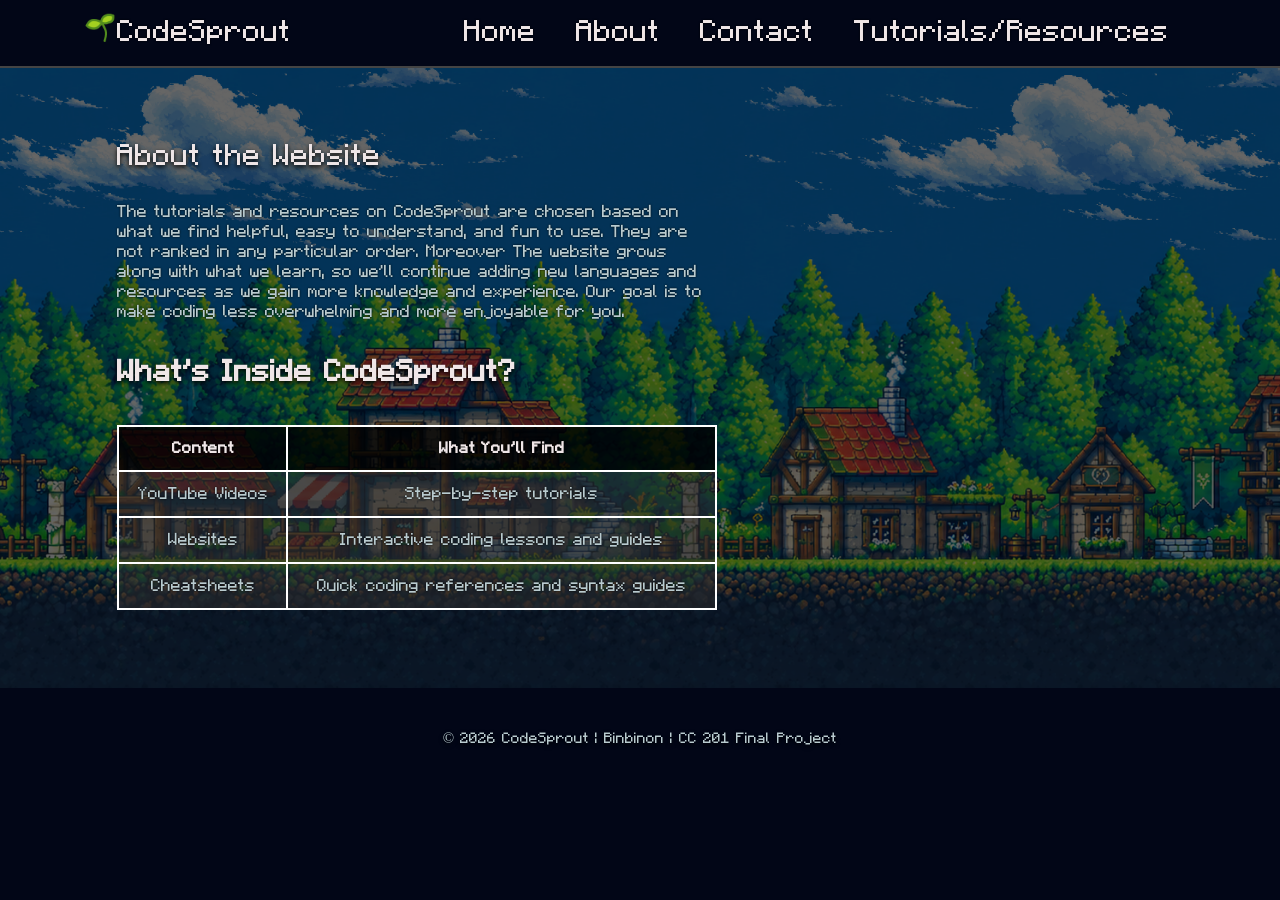
==== html/about.html @ c042f94f "CodeSprout 2.6.0" ====
<!DOCTYPE html>
<html lang="en">

<head>
    <meta charset="UTF-8">
    <meta name="viewport" content="width=device-width, initial-scale=1.0">

    <title>CodeSprout | About</title>

    <link rel="stylesheet" href="../css/about.css">
    <link rel="stylesheet" href="../css/style.css">
    <link rel="icon" href="../photos/favicon/sprout.png">
</head>

<body>
    <div class="site-container">
        <!-- ===== Header ===== -->
        <header>
            <nav class="main-navigation">
                <img class="sprout" src="../photos/header/sprout.gif" alt="Sprout">
                <a class="nav-name" href="../index.html">CodeSprout</a>
                <a href="../index.html">Home</a>
                <a href="../html/about.html">About</a>
                <a href="../html/contact.html">Contact</a>
                <a href="../index.html#tutorials-resources-id">Tutorials/Resources</a>
            </nav>
        </header>

        <!-- ===== Front page ===== -->
        <main>
            <section class="front-page-section">
                <img class="cloud-right" src="../photos/index/cloud.gif" alt="Cloud">
                <img class="cloud-left" src="../photos/index/cloud.gif" alt="Cloud">
                <img class="main-background" src="../photos/about/evergreen-town.png" alt="A town in the meadows">
                <div class="background-overlay"></div>
                <div class="upper-black-section"></div>
            </section>

            <!-- ===== Content 1 ===== -->
            <section class="about-section">
                <!-- ----- Content headers ----- -->
                <div class="header-group">
                    <h1 class="header-item">About the Website</h1>
                    <h2>What's Inside CodeSprout?</h2>
                </div>
                <div class="info-group">
                    <p class="info-item">
                        The tutorials and resources on CodeSprout are chosen based on what we find
                        helpful, easy to understand, and fun to use. They are not ranked in any particular order.
                        Moreover The website grows along with what we learn, so
                        we'll continue adding new languages and resources as we gain more knowledge and experience.
                        Our goal is to make coding less overwhelming and more enjoyable for you.
                    </p>
                    <table class="table-item">
                        <tr>
                            <th>Content</th>
                            <th>What You'll Find</th>
                        </tr>
                        <tr>
                            <td>YouTube Videos</td>
                            <td>Step-by-step tutorials</td>
                        </tr>
                        <tr>
                            <td>Websites</td>
                            <td>Interactive coding lessons and guides</td>
                        </tr>
                        <tr>
                            <td>Cheatsheets</td>
                            <td>Quick coding references and syntax guides</td>
                        </tr>
                    </table>
                </div>
            </section>
        </main>

        <!-- ===== Footer ===== -->
        <footer>
            <p class="copyright">&copy; 2026 CodeSprout | Binbinon | CC 201 Final Project</p>
        </footer>
    </div>
</body>

</html>
---- css/about.css ----
/* ===== Front page ===== */
.main-background {
    position: absolute;
    top: 60px;
    left: -165px;
    width: auto;
    height: 620px;
}

/* ===== Content 1 ===== */
.about-section {
    height: 676.5px;
}

.header-group {
    display: flex;
    flex-direction: column;
    position: relative;
    top: 60px;
    left: 77px;
    row-gap: 180px;
    z-index: 1;
}

.header-item {
    font-weight: normal;
}

.info-group {
    display: flex;
    flex-wrap: wrap;
    position: relative;
    top: -145px;
    left: 77px;
    width: 600px;
    row-gap: 85px;
    column-gap: 100px;
    z-index: 1;
}

.info-item {
    width: 600px;
}

.table-item {
    width: 1200px;
    border-collapse: collapse;
}

.table-item th,
.table-item td {
    padding: 12px;
    text-align: center;
}
---- css/style.css ----
/* ===== Whole Page ===== */
* {
    box-sizing: border-box;
}

body {
    font-family: Minecraft;
    background-color: #020617;
    overflow-x: hidden;
    color: #EFE6E7;
}

.site-container {
    position: relative;
    width: 1200px;
    margin: 0 auto;
}

@font-face {
    font-family: 'Minecraft';
    src: url(../fonts/MinecraftRegular-Bmg3.otf);
}

/* =====  Header ===== */
header {
    position: fixed;
    top: 8px;
    transform: translate(-165px, -10px);
    width: 1542px;
    height: 70px;
    background-color: #020617;
    border-color: #444444;
    border-bottom-style: solid;
    border-width: 2px;
    z-index: 4;
}

.main-navigation {
    display: flex;
    flex-wrap: wrap;
    position: relative;
    top: 16px;
    left: 245px;
    column-gap: 40px;
}

.nav-name {
    position: relative;
    left: -133px;
}

.sprout {
    position: relative;
    top: -28px;
    left: -64px;
    width: 90px;
}

/* ===== Main Content ===== */
a {
    font-size: 30px;
    color: #EFE6E7;
    align-self: flex-start;
    text-decoration: none;
    text-shadow: 0px 0px 2px black;
    transition: color 0.3s ease;
}

a:hover {
    color: #157DD0;
}

.hover-invert {
    transition: filter 0.3s ease;
}

.hover-invert:hover {
    filter: invert(1);
}

.hover-scale {
    transition: filter 0.3s ease;
}

.hover-scale:hover {
    transform: scale(1.01);
}

li {
    font-size: 20px;
    color: #B9CBCF;
}

p {
    width: 430px;
    font-size: 17.3px;
    color: #B9CBCF;
    text-shadow: 0px 0px 2px black;
}

h1 {
    font-size: 30px;
    margin: 0;
    text-shadow: 0px 2px 4px black;
}

h2 {
    font-size: 30px;
    margin: 0;
    text-shadow: 0px 2px 4px black;
}

th {
    background-color: rgba(0, 0, 0, 0.8);
    border: 2px solid #ffffff;
    text-shadow: 0px 0px 2px black;
}

td {
    font-size: 17px;
    color: #B9CBCF;
    background-color: rgba(48, 46, 46, 0.5);
    border: 2px solid #ffffff;
    text-shadow: 0px 0px 2px black;
}

input {
    width: 300px;
    padding: 10px;
    box-sizing: content-box;
    font-size: 17.3px;
    font-family: 'Minecraft';
    color: #EFE6E7;
    background-color: rgba(48, 46, 46, 0.5);
    border: 2px solid #ffffff;
}

input::placeholder {
    color: #B9CBCF;
}

textarea {
    width: 700px;
    height: 90px;
    max-height: 150px;
    margin-top: 10px;
    padding: 10px;
    box-sizing: content-box;
    font-size: 17.3px;
    font-family: 'Minecraft';
    color: #EFE6E7;
    background-color: rgba(48, 46, 46, 0.5);
    border: 2px solid #ffffff;
    resize: vertical;
}

textarea::placeholder {
    color: #B9CBCF;
}

/* ===== Shared page sections ===== */
.cloud-right {
    position: absolute;
    top: -25px;
    left: 690px;
    width: 700px;
    transform: scaleX(-1);
    z-index: 1;
}

.cloud-left {
    position: absolute;
    top: -25px;
    left: -180px;
    width: 700px;
    transform: scaleX(-1);
    z-index: 1;
}

.background-overlay {
    position: absolute;
    top: 60px;
    left: -165px;
    width: 1542px;
    height: 620px;
    background-color: rgb(0, 0, 0);
    opacity: 0.6;
    z-index: 1;
}

/* ----- Python, Java, HTML, CSS ----- */
/* ----- Python, HTML ---- */
.town-language {
    position: absolute;
    top: 40px;
    left: -165px;
    width: auto;
    height: 620px;
}

/* ----- Java, CSS ---- */
.town-languages {
    position: absolute;
    top: 45px;
    left: -165px;
    width: auto;
    height: 620px;
}

/* Header and description */
.front-header {
    position: absolute;
    top: 150px;
    left: 77px;
    font-size: 60px;
    z-index: 1;
}

.front-content {
    position: absolute;
    top: 260px;
    left: 77px;
    width: 1045px;
    z-index: 1;
}

/* ----- Upper and lower black design ----- */
.upper-black-section {
    position: relative;
    top: -10px;
    left: -165px;
    width: 1542px;
    height: 70px;
    background-color: #020617;
    border-color: #444444;
    border-bottom-style: solid;
    border-width: 2px;
    z-index: 1;
}

.lower-black-section {
    position: absolute;
    top: 550px;
    left: -2500px;
    width: 6500px;
    height: 3050px;
    background-color: #020617;
    z-index: 1;
}

/* ------ Recommended tutorials/resources navigation ----- */
.navigation-container {
    display: flex;
    flex-wrap: wrap;
    position: absolute;
    top: 390px;
    left: 77px;
    column-gap: 328px;
    z-index: 1;
}

.navigation-target {
    text-decoration: underline;
}

/* ===== Content 1 ===== */
/* ----- Tutorials and resources main box ----- */
.tutorials-resources-container {
    display: flex;
    flex-direction: column;
    position: relative;
    top: 550px;
    row-gap: 70px;
    margin-bottom: 615px;
    z-index: 1;
}

/* ----- Seperate box (Tutorials and Resources box) ----- */
.recommendation-box-1 {
    position: relative;
    width: 1200px;
    min-height: 1170px;
    padding: 30px 75px;
    background-color: transparent;
    border: 2px solid #444444;
    border-radius: 10px;
}

.recommendation-box-2 {
    position: relative;
    width: 1200px;
    min-height: 3570px;
    padding: 30px 75px;
    background-color: transparent;
    border: 2px solid #444444;
    border-radius: 10px;
}

/*  ----- Box title (Tutorials and Resources) ===== */
.recommended-title {
    position: relative;
    color: #444444;
    margin: 0px 0px 45px 0px;
}

/* ----- Grouped content (Tutorials and Resources) */
.tutorials-container,
.resources-container {
    display: flex;
    flex-direction: column;
    position: relative;
    gap: 50px;
}

/* ----- Text and photos space in between ----- */
.recommendation-space {
    display: flex;
    justify-content: space-between;
    position: relative;
}

/* ----- Text content on the left ----- */
.recommendation-left {
    display: flex;
    flex-direction: column;
    row-gap: 20px;
}

/* ===== Tutorials content ===== */
.tutorials-header {
    position: relative;
    top: -5px;
    margin: 0px;
}

.tutorials-info {
    position: relative;
    top: 20px;
    font-size: 16px;
    margin: 0px;
}

.tutorials-link-1 {
    position: absolute;
    top: 253px;
    width: fit-content;
    color: #444444;
    text-decoration: underline;
}

/* ----- Tutorial iframes ----- */
.tutorials-iframe {
    position: relative;
    width: 500px;
    height: 281px;
    border-radius: 10px;
}

/* ===== Resources content ===== */
.resources-header {
    position: relative;
    top: -5px;
    font-size: 30px;
    margin: 0px;
}

.resources-info {
    position: relative;
    top: 20px;
    width: 500px;
    margin: 0px;
}

/* ----- Resources photos ----- */
.resources-photo {
    position: relative;
    width: 500px;
    height: 281px;
    border-radius: 10px;
}

/* ===== Footer ===== */
footer {
    position: relative;
    top: -25px;
}

footer p {
    width: 100%;
    text-align: center;
    font-size: 30px;
    font-weight: normal;
    margin: 0;
    text-shadow: 0px 2px 4px black;
}

.copyright {
    margin-bottom: 10px;
    font-size: 15px;
}
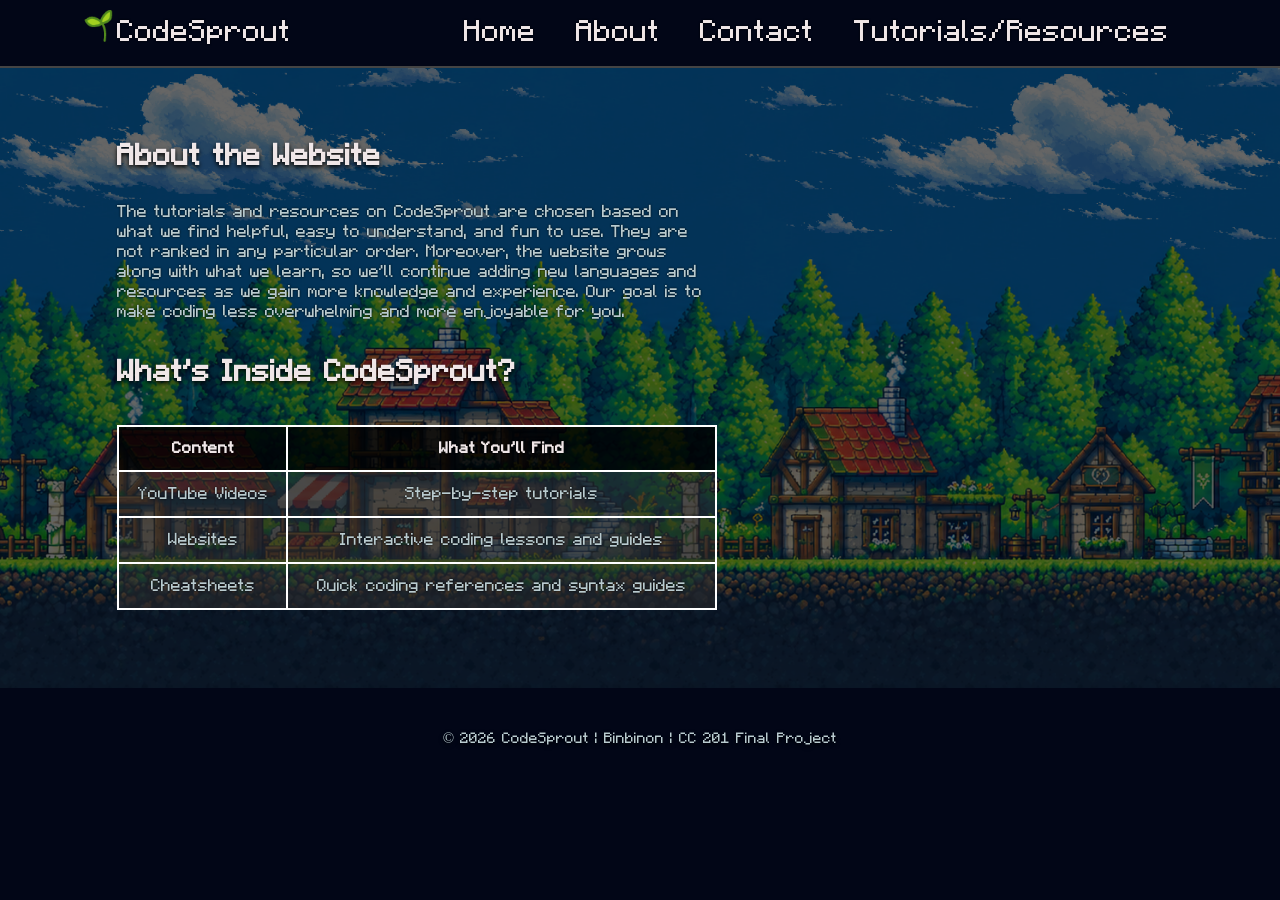
==== commit 13861eec: "CodeSprout 2.6.0" ====
--- a/html/about.html
+++ b/html/about.html
@@ -40,14 +40,14 @@
             <section class="about-section">
                 <!-- ----- Content headers ----- -->
                 <div class="header-group">
-                    <h1 class="header-item">About the Website</h1>
+                    <h1>About the Website</h1>
                     <h2>What's Inside CodeSprout?</h2>
                 </div>
                 <div class="info-group">
                     <p class="info-item">
                         The tutorials and resources on CodeSprout are chosen based on what we find
                         helpful, easy to understand, and fun to use. They are not ranked in any particular order.
-                        Moreover The website grows along with what we learn, so
+                        Moreover, the website grows along with what we learn, so
                         we'll continue adding new languages and resources as we gain more knowledge and experience.
                         Our goal is to make coding less overwhelming and more enjoyable for you.
                     </p>
--- a/css/about.css
+++ b/css/about.css
@@ -20,10 +20,6 @@
     left: 77px;
     row-gap: 180px;
     z-index: 1;
-}
-
-.header-item {
-    font-weight: normal;
 }
 
 .info-group {
@@ -51,4 +47,15 @@
 .table-item td {
     padding: 12px;
     text-align: center;
+}
+
+.ruler5 {
+    position: absolute;
+    background-color: red;
+    opacity: 0.6;
+    height: 7px;
+    width: 8000px;
+    top: 159px;
+    left: -200px;
+    z-index: 100;
 }
--- a/css/style.css
+++ b/css/style.css
@@ -87,7 +87,7 @@
 }
 
 li {
-    font-size: 20px;
+    font-size: 17.3px;
     color: #B9CBCF;
 }
 
@@ -106,6 +106,7 @@
 
 h2 {
     font-size: 30px;
+    font-weight: 600;
     margin: 0;
     text-shadow: 0px 2px 4px black;
 }
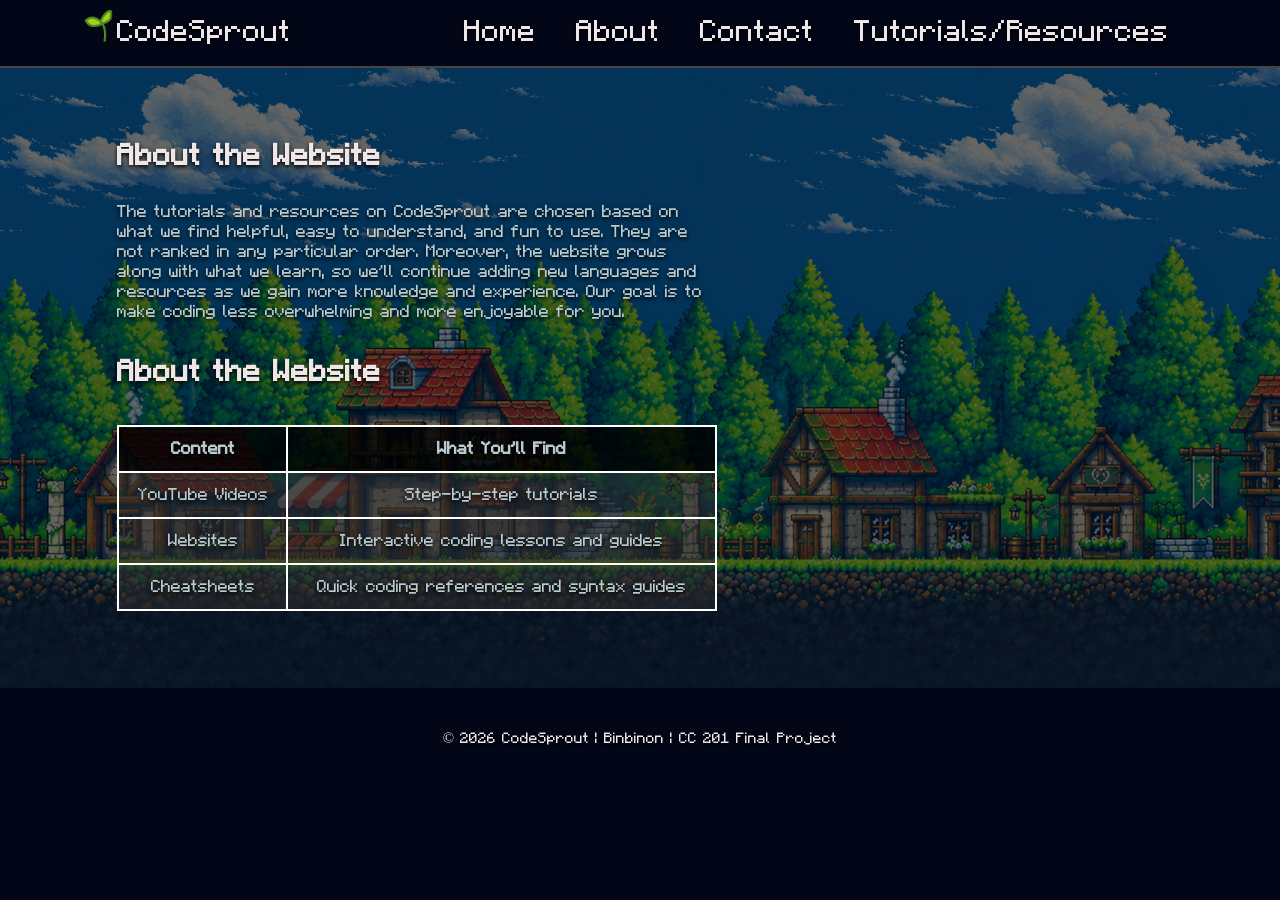
==== commit a2c7b771: "CodeSprout 2.7.0" ====
--- a/html/about.html
+++ b/html/about.html
@@ -41,7 +41,7 @@
                 <!-- ----- Content headers ----- -->
                 <div class="header-group">
                     <h1>About the Website</h1>
-                    <h2>What's Inside CodeSprout?</h2>
+                    <h2>About the Website</h2>
                 </div>
                 <div class="info-group">
                     <p class="info-item">
--- a/css/about.css
+++ b/css/about.css
@@ -47,15 +47,4 @@
 .table-item td {
     padding: 12px;
     text-align: center;
-}
-
-.ruler5 {
-    position: absolute;
-    background-color: red;
-    opacity: 0.6;
-    height: 7px;
-    width: 8000px;
-    top: 159px;
-    left: -200px;
-    z-index: 100;
 }
--- a/css/style.css
+++ b/css/style.css
@@ -1,4 +1,9 @@
 /* ===== Whole Page ===== */
+@font-face {
+    font-family: 'Minecraft';
+    src: url(../fonts/MinecraftRegular-Bmg3.otf);
+}
+
 * {
     box-sizing: border-box;
 }
@@ -6,19 +11,15 @@
 body {
     font-family: Minecraft;
     background-color: #020617;
+    color: #B9CBCF;
+    font-size: 17.3px;
     overflow-x: hidden;
-    color: #EFE6E7;
 }
 
 .site-container {
     position: relative;
     width: 1200px;
     margin: 0 auto;
-}
-
-@font-face {
-    font-family: 'Minecraft';
-    src: url(../fonts/MinecraftRegular-Bmg3.otf);
 }
 
 /* =====  Header ===== */
@@ -29,9 +30,7 @@
     width: 1542px;
     height: 70px;
     background-color: #020617;
-    border-color: #444444;
-    border-bottom-style: solid;
-    border-width: 2px;
+    border-bottom: 2px solid #444444;
     z-index: 4;
 }
 
@@ -56,13 +55,22 @@
     width: 90px;
 }
 
-/* ===== Main Content ===== */
+/* ----- Shared text colors ----- */
+a,
+h1,
+h2,
+input,
+textarea,
+footer p {
+    color: #EFE6E7;
+}
+
+/* ----- Links and hover effects ----- */
 a {
     font-size: 30px;
-    color: #EFE6E7;
     align-self: flex-start;
     text-decoration: none;
-    text-shadow: 0px 0px 2px black;
+    text-shadow: 0 2px 4px black;
     transition: color 0.3s ease;
 }
 
@@ -79,65 +87,54 @@
 }
 
 .hover-scale {
-    transition: filter 0.3s ease;
+    transition: transform 0.3s ease;
 }
 
 .hover-scale:hover {
     transform: scale(1.01);
 }
 
-li {
-    font-size: 17.3px;
-    color: #B9CBCF;
-}
-
+/* ----- Paragraphs and headings ----- */
 p {
     width: 430px;
-    font-size: 17.3px;
-    color: #B9CBCF;
-    text-shadow: 0px 0px 2px black;
-}
-
-h1 {
+    text-shadow: 0 2px 4px black;
+}
+
+h1,
+h2 {
     font-size: 30px;
     margin: 0;
-    text-shadow: 0px 2px 4px black;
-}
-
-h2 {
-    font-size: 30px;
-    font-weight: 600;
-    margin: 0;
-    text-shadow: 0px 2px 4px black;
+    text-shadow: 0 2px 4px black;
+}
+
+/* ----- Table styling ----- */
+th,
+td {
+    border: 2px solid #ffffff;
+    text-shadow: 0 2px 4px black;
 }
 
 th {
     background-color: rgba(0, 0, 0, 0.8);
-    border: 2px solid #ffffff;
-    text-shadow: 0px 0px 2px black;
 }
 
 td {
-    font-size: 17px;
-    color: #B9CBCF;
+    background-color: rgba(48, 46, 46, 0.5);
+}
+
+/* ----- Form fields ----- */
+input,
+textarea {
+    padding: 10px;
+    font-family: inherit;
+    font-size: inherit;
     background-color: rgba(48, 46, 46, 0.5);
     border: 2px solid #ffffff;
-    text-shadow: 0px 0px 2px black;
+    box-sizing: content-box;
 }
 
 input {
     width: 300px;
-    padding: 10px;
-    box-sizing: content-box;
-    font-size: 17.3px;
-    font-family: 'Minecraft';
-    color: #EFE6E7;
-    background-color: rgba(48, 46, 46, 0.5);
-    border: 2px solid #ffffff;
-}
-
-input::placeholder {
-    color: #B9CBCF;
 }
 
 textarea {
@@ -145,39 +142,28 @@
     height: 90px;
     max-height: 150px;
     margin-top: 10px;
-    padding: 10px;
-    box-sizing: content-box;
-    font-size: 17.3px;
-    font-family: 'Minecraft';
-    color: #EFE6E7;
-    background-color: rgba(48, 46, 46, 0.5);
-    border: 2px solid #ffffff;
     resize: vertical;
 }
 
-textarea::placeholder {
-    color: #B9CBCF;
-}
-
-/* ===== Shared page sections ===== */
-.cloud-right {
+/* ----- Decorative clouds ----- */
+.cloud-right,
+.cloud-left {
     position: absolute;
     top: -25px;
-    left: 690px;
     width: 700px;
     transform: scaleX(-1);
     z-index: 1;
 }
 
+.cloud-right {
+    left: 690px;
+}
+
 .cloud-left {
-    position: absolute;
-    top: -25px;
     left: -180px;
-    width: 700px;
-    transform: scaleX(-1);
-    z-index: 1;
-}
-
+}
+
+/* ----- Background darkening overlay ----- */
 .background-overlay {
     position: absolute;
     top: 60px;
@@ -189,26 +175,23 @@
     z-index: 1;
 }
 
-/* ----- Python, Java, HTML, CSS ----- */
-/* ----- Python, HTML ---- */
+/* ----- Language-specific town backgrounds ----- */
+.town-language,
+.town-languages {
+    position: absolute;
+    left: -165px;
+    height: 620px;
+}
+
 .town-language {
-    position: absolute;
     top: 40px;
-    left: -165px;
-    width: auto;
-    height: 620px;
-}
-
-/* ----- Java, CSS ---- */
+}
+
 .town-languages {
-    position: absolute;
     top: 45px;
-    left: -165px;
-    width: auto;
-    height: 620px;
-}
-
-/* Header and description */
+}
+
+/* ----- Main page title and description ----- */
 .front-header {
     position: absolute;
     top: 150px;
@@ -225,7 +208,7 @@
     z-index: 1;
 }
 
-/* ----- Upper and lower black design ----- */
+/* ----- Upper and lower page decorations ----- */
 .upper-black-section {
     position: relative;
     top: -10px;
@@ -233,9 +216,7 @@
     width: 1542px;
     height: 70px;
     background-color: #020617;
-    border-color: #444444;
-    border-bottom-style: solid;
-    border-width: 2px;
+    border-bottom: 2px solid #444444;
     z-index: 1;
 }
 
@@ -256,7 +237,7 @@
     position: absolute;
     top: 390px;
     left: 77px;
-    column-gap: 328px;
+    column-gap: 335px;
     z-index: 1;
 }
 
@@ -264,7 +245,6 @@
     text-decoration: underline;
 }
 
-/* ===== Content 1 ===== */
 /* ----- Tutorials and resources main box ----- */
 .tutorials-resources-container {
     display: flex;
@@ -276,32 +256,29 @@
     z-index: 1;
 }
 
-/* ----- Seperate box (Tutorials and Resources box) ----- */
-.recommendation-box-1 {
+/* ----- Individual recommendation boxes ----- */
+.recommendation-box-1,
+.recommendation-box-2 {
     position: relative;
     width: 1200px;
-    min-height: 1170px;
     padding: 30px 75px;
-    background-color: transparent;
     border: 2px solid #444444;
     border-radius: 10px;
 }
 
+.recommendation-box-1 {
+    min-height: 1170px;
+}
+
 .recommendation-box-2 {
-    position: relative;
-    width: 1200px;
     min-height: 3570px;
-    padding: 30px 75px;
-    background-color: transparent;
-    border: 2px solid #444444;
-    border-radius: 10px;
-}
-
-/*  ----- Box title (Tutorials and Resources) ===== */
+}
+
+/* ----- Recommendation box titles ----- */
 .recommended-title {
     position: relative;
     color: #444444;
-    margin: 0px 0px 45px 0px;
+    margin: 0 0 45px;
 }
 
 /* ----- Grouped content (Tutorials and Resources) */
@@ -327,20 +304,30 @@
     row-gap: 20px;
 }
 
-/* ===== Tutorials content ===== */
-.tutorials-header {
+/* ===== Tutorials and resources content ===== */
+.tutorials-header,
+.resources-header {
     position: relative;
     top: -5px;
-    margin: 0px;
+    margin: 0;
+}
+
+.tutorials-info,
+.resources-info {
+    position: relative;
+    top: 20px;
+    margin: 0;
 }
 
 .tutorials-info {
-    position: relative;
-    top: 20px;
     font-size: 16px;
-    margin: 0px;
-}
-
+}
+
+.resources-info {
+    width: 500px;
+}
+
+/* ----- Tutorial/resources source links ----- */
 .tutorials-link-1 {
     position: absolute;
     top: 253px;
@@ -349,38 +336,16 @@
     text-decoration: underline;
 }
 
-/* ----- Tutorial iframes ----- */
-.tutorials-iframe {
+/* ----- Tutorial videos and resource images ----- */
+.tutorials-iframe,
+.resources-photo {
     position: relative;
     width: 500px;
     height: 281px;
     border-radius: 10px;
 }
 
-/* ===== Resources content ===== */
-.resources-header {
-    position: relative;
-    top: -5px;
-    font-size: 30px;
-    margin: 0px;
-}
-
-.resources-info {
-    position: relative;
-    top: 20px;
-    width: 500px;
-    margin: 0px;
-}
-
-/* ----- Resources photos ----- */
-.resources-photo {
-    position: relative;
-    width: 500px;
-    height: 281px;
-    border-radius: 10px;
-}
-
-/* ===== Footer ===== */
+/* ===== Footer and copyright information ===== */
 footer {
     position: relative;
     top: -25px;
@@ -390,9 +355,8 @@
     width: 100%;
     text-align: center;
     font-size: 30px;
-    font-weight: normal;
     margin: 0;
-    text-shadow: 0px 2px 4px black;
+    text-shadow: 0 2px 4px black;
 }
 
 .copyright {
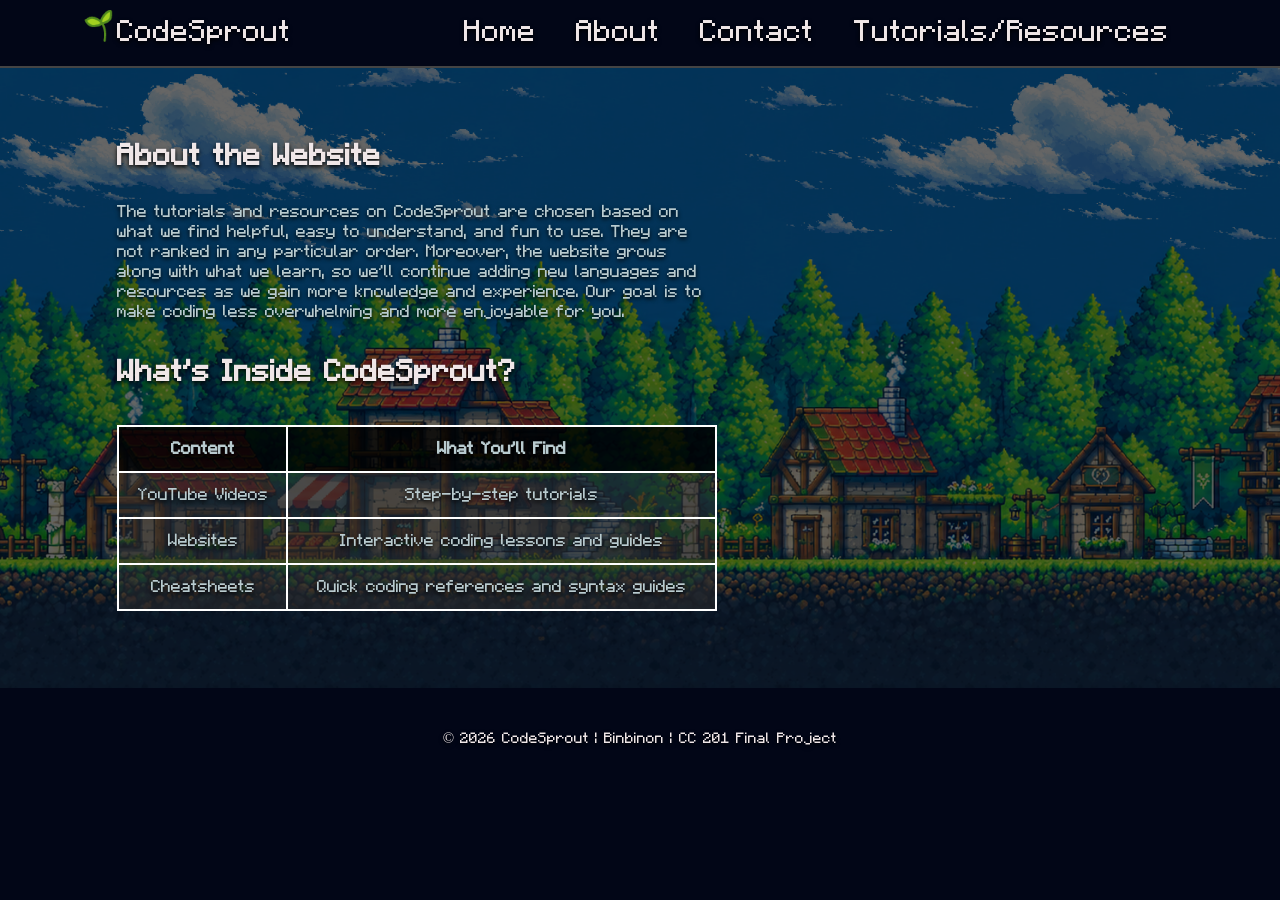
==== commit f7d80aa2: "CodeSprout 2.7.0" ====
--- a/html/about.html
+++ b/html/about.html
@@ -41,7 +41,7 @@
                 <!-- ----- Content headers ----- -->
                 <div class="header-group">
                     <h1>About the Website</h1>
-                    <h2>About the Website</h2>
+                    <h2>What's Inside CodeSprout?</h2>
                 </div>
                 <div class="info-group">
                     <p class="info-item">
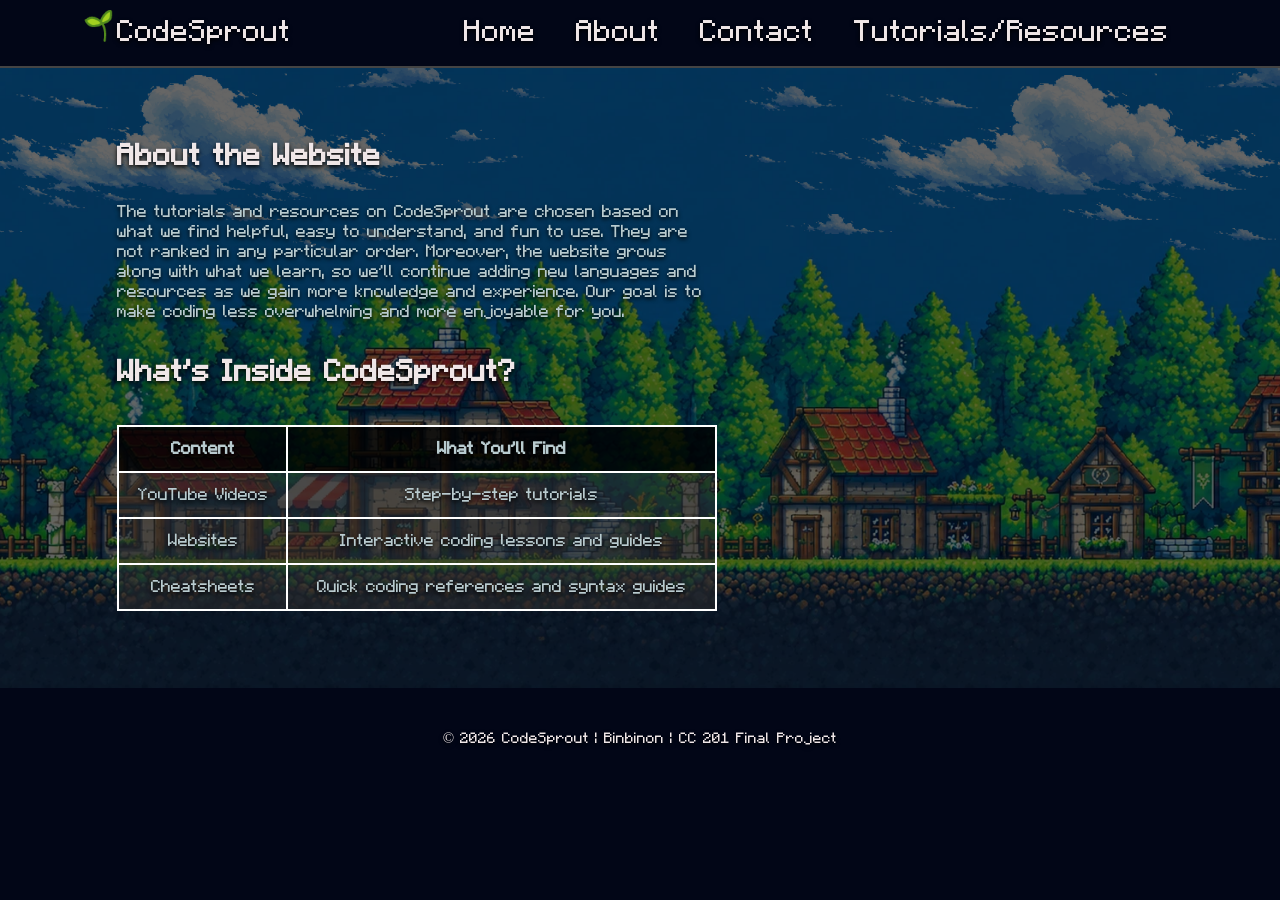
==== commit e2930fb1: "CodeSprout 2.7.0" ====
--- a/html/about.html
+++ b/html/about.html
@@ -31,7 +31,7 @@
             <section class="front-page-section">
                 <img class="cloud-right" src="../photos/index/cloud.gif" alt="Cloud">
                 <img class="cloud-left" src="../photos/index/cloud.gif" alt="Cloud">
-                <img class="main-background" src="../photos/about/evergreen-town.png" alt="A town in the meadows">
+                <img class="main-background" src="../photos/about/evergreen-town.webp" alt="A town in the meadows">
                 <div class="background-overlay"></div>
                 <div class="upper-black-section"></div>
             </section>
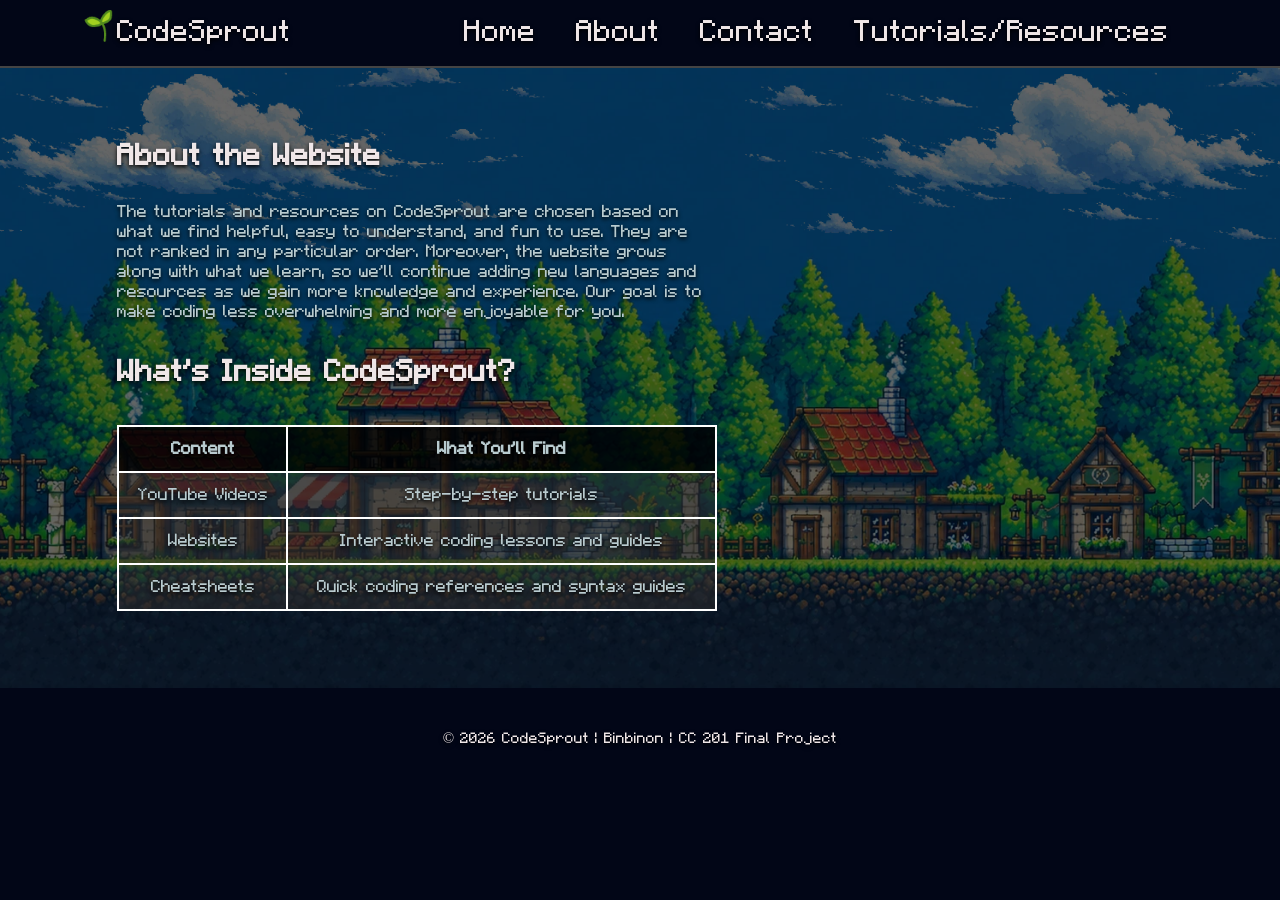
==== commit 83b3a3b4: "CodeSprout 2.7.0" ====
--- a/html/about.html
+++ b/html/about.html
@@ -29,8 +29,8 @@
         <!-- ===== Front page ===== -->
         <main>
             <section class="front-page-section">
-                <img class="cloud-right" src="../photos/index/cloud.gif" alt="Cloud">
-                <img class="cloud-left" src="../photos/index/cloud.gif" alt="Cloud">
+                <img class="cloud-right" src="../photos/index/cloud.webp" alt="Cloud">
+                <img class="cloud-left" src="../photos/index/cloud.webp" alt="Cloud">
                 <img class="main-background" src="../photos/about/evergreen-town.webp" alt="A town in the meadows">
                 <div class="background-overlay"></div>
                 <div class="upper-black-section"></div>
